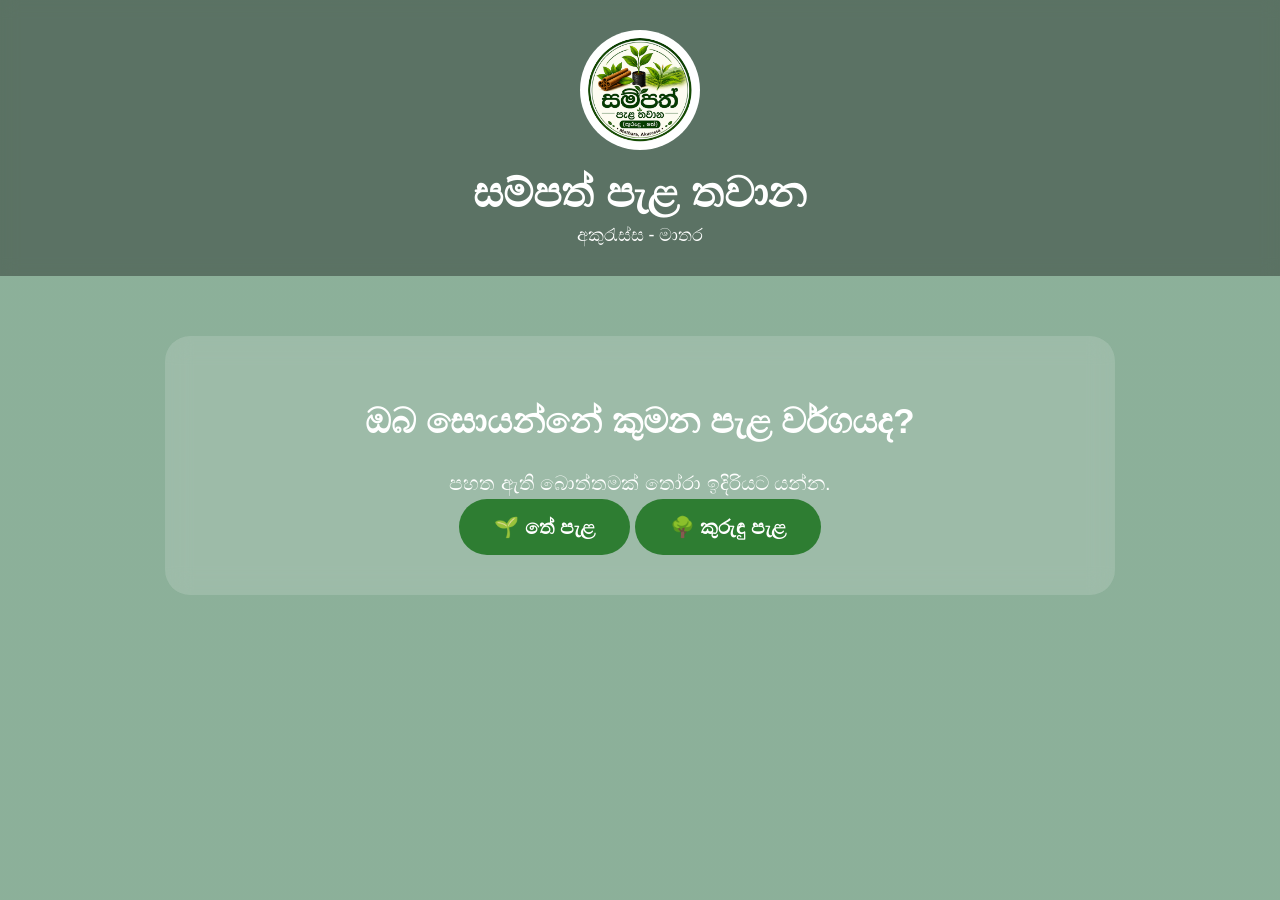
==== index.html @ 30fb0280 "Add files via upload" ====
<!DOCTYPE html>
<html lang="si">
<head>
    <meta charset="UTF-8">
    <meta name="viewport" content="width=device-width, initial-scale=1.0">
    <title>සම්ප්‍රති පැළ තවාන</title>
    <link rel="stylesheet" href="style.css">
</head>

<body>

<header>
    <img src="logo.png" alt="සම්ප්‍රති පැළ තවාන ලාංඡනය" class="logo">
    <h1>සම්පත් පැළ තවාන</h1>
    <p>අකුරැස්ස - මාතර</p>
</header>

<section class="hero">

    <h2>ඔබ සොයන්නේ කුමන පැළ වර්ගයද?</h2>
    <p>පහත ඇති බොත්තමක් තෝරා ඉදිරියට යන්න.</p>

    <div class="buttons">

        <a href="tea.html" class="btn">
            🌱 තේ පැළ
        </a>

        <a href="cinnamon.html" class="btn">
            🌳 කුරුඳු පැළ
        </a>

    </div>

</section>

<script src="script.js"></script>

</body>
</html>
---- style.css ----
*{
    margin:0;
    padding:0;
    box-sizing:border-box;
    font-family:'Segoe UI',sans-serif;
}


body{

    background:
    linear-gradient(rgba(0,80,30,0.45),rgba(0,80,30,0.45)),
    url("https://images.unsplash.com/photo-1466692476868-aef1dfb1e735?auto=format&fit=crop&w=1600&q=80");

    background-size:cover;
    background-position:center;
    background-attachment:fixed;

    min-height:100vh;
    color:white;

}




/* HEADER */

header{

    text-align:center;
    padding:30px;

    background:rgba(0,0,0,0.35);
    backdrop-filter:blur(8px);

}



.logo{

    width:120px;
    height:120px;

    border-radius:50%;

    background:white;

    padding:8px;

}



header h1{

    margin-top:15px;

    font-size:42px;

}



header p{

    margin-top:8px;

    font-size:18px;

}





/* MAIN HERO */

.hero{

    max-width:950px;

    margin:60px auto;

    text-align:center;

    background:rgba(255,255,255,0.15);

    backdrop-filter:blur(12px);

    padding:40px;

    border-radius:25px;

}





.hero h2{

    font-size:35px;

    margin:25px 0;

}



.hero p{

    font-size:20px;

    line-height:1.6;

}





/* PRODUCT CARD */

.product-card{

    background:rgba(255,255,255,0.15);

    padding:30px;

    border-radius:25px;

}





/* TEA GALLERY */


.tea-gallery{

    display:grid;

    grid-template-columns:repeat(3,1fr);

    gap:20px;

    margin-bottom:20px;

}



.product-image{

    width:100%;

    height:220px;

    object-fit:cover;

    border-radius:20px;

    box-shadow:0 10px 25px rgba(0,0,0,0.4);

    transition:0.4s;

}



.product-image:hover{

    transform:scale(1.05);

}





/* MORE PHOTOS */

#morePhotos{

    display:none;

    grid-column:1/-1;

    grid-template-columns:repeat(3,1fr);

    gap:20px;

}





.more-btn{

    background:#2e7d32;

    color:white;

    border:none;

    padding:15px 40px;

    border-radius:50px;

    font-size:20px;

    font-weight:bold;

    cursor:pointer;

    margin:20px;

    transition:.3s;

}



.more-btn:hover{

    background:#66bb6a;

    transform:translateY(-5px);

}






/* PRICE BOX */


.price-box{

    display:inline-block;

    background:#2e7d32;

    padding:20px 45px;

    margin:30px;

    border-radius:30px;

    box-shadow:0 10px 25px rgba(0,0,0,0.3);

}



.price-box h3{

    font-size:30px;

}





/* FEATURES */


.features{

    margin-top:50px;

}



.feature-box{

    display:flex;

    justify-content:center;

    gap:20px;

    flex-wrap:wrap;

    margin-top:25px;

}



.feature-box div{

    width:220px;

    background:rgba(255,255,255,0.2);

    padding:25px;

    border-radius:20px;

    transition:.3s;

}



.feature-box div:hover{

    transform:translateY(-10px);

    background:rgba(255,255,255,0.35);

}



.feature-box h3{

    margin:10px;

}





/* CONTACT */


.contact-box{

    margin-top:45px;

    background:rgba(0,0,0,0.35);

    padding:30px;

    border-radius:25px;

}



.contact-box h2{

    font-size:28px;

}



.contact-box p{

    font-size:22px;

    margin:10px;

}





/* BUTTON */


.btn{

    display:inline-block;

    text-decoration:none;

    color:white;

    background:#2e7d32;

    padding:16px 35px;

    border-radius:50px;

    font-size:20px;

    font-weight:bold;

    transition:.3s;

}



.btn:hover{

    background:#66bb6a;

    transform:translateY(-5px);

}





/* FOOTER */


footer{

    text-align:center;

    padding:25px;

    background:rgba(0,0,0,0.4);

    margin-top:40px;

}





/* MOBILE */

@media(max-width:700px){


    .tea-gallery{

        grid-template-columns:1fr;

    }


    #morePhotos{

        grid-template-columns:1fr;

    }


    header h1{

        font-size:32px;

    }


    .hero{

        margin:20px;

        padding:25px;

    }


}
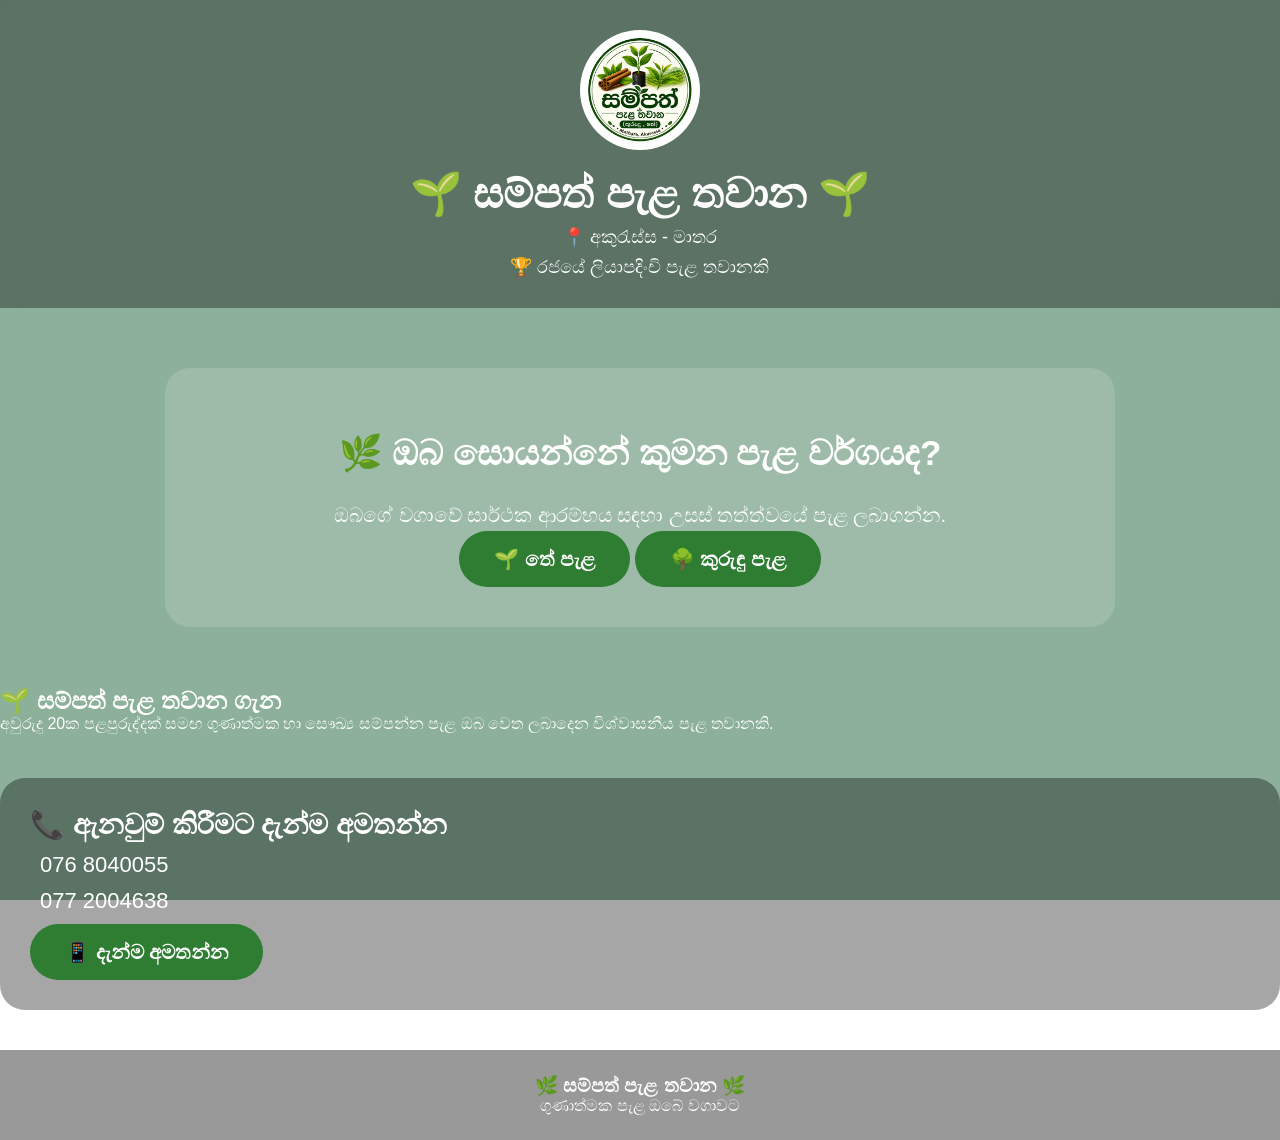
==== commit 92fe6af9: "Update index.html" ====
--- a/index.html
+++ b/index.html
@@ -1,40 +1,136 @@
 <!DOCTYPE html>
 <html lang="si">
+
 <head>
+
     <meta charset="UTF-8">
     <meta name="viewport" content="width=device-width, initial-scale=1.0">
-    <title>සම්ප්‍රති පැළ තවාන</title>
+
+    <meta name="google-site-verification" content="6vDPEd-dPaiGSD1Sp5SoP6654y96qlv2Gee1zIGJmjs" />
+
+    <title>සම්පත් පැළ තවාන | අකුරැස්ස මාතර</title>
+
+    <meta name="description" content="සම්පත් පැළ තවාන - අකුරැස්ස, මාතර. උසස් තත්ත්වයේ තේ පැළ සහ කුරුඳු පැළ ලබාගන්න. රජයේ ලියාපදිංචි පැළ තවානකි.">
+
     <link rel="stylesheet" href="style.css">
+
 </head>
+
 
 <body>
 
+
 <header>
-    <img src="logo.png" alt="සම්ප්‍රති පැළ තවාන ලාංඡනය" class="logo">
-    <h1>සම්පත් පැළ තවාන</h1>
-    <p>අකුරැස්ස - මාතර</p>
+
+    <img src="logo.png" 
+         alt="සම්පත් පැළ තවාන ලාංඡනය" 
+         class="logo">
+
+    <h1>🌱 සම්පත් පැළ තවාන 🌱</h1>
+
+    <p>📍 අකුරැස්ස - මාතර</p>
+
+    <p>🏆 රජයේ ලියාපදිංචි පැළ තවානකි</p>
+
 </header>
+
+
 
 <section class="hero">
 
-    <h2>ඔබ සොයන්නේ කුමන පැළ වර්ගයද?</h2>
-    <p>පහත ඇති බොත්තමක් තෝරා ඉදිරියට යන්න.</p>
+
+    <h2>🌿 ඔබ සොයන්නේ කුමන පැළ වර්ගයද?</h2>
+
+
+    <p>
+        ඔබගේ වගාවේ සාර්ථක ආරම්භය සඳහා
+        උසස් තත්ත්වයේ පැළ ලබාගන්න.
+    </p>
+
+
 
     <div class="buttons">
 
+
         <a href="tea.html" class="btn">
+
             🌱 තේ පැළ
+
         </a>
 
+
+
         <a href="cinnamon.html" class="btn">
+
             🌳 කුරුඳු පැළ
+
         </a>
+
 
     </div>
 
+
 </section>
+
+
+
+
+<section class="info">
+
+
+    <h2>🌱 සම්පත් පැළ තවාන ගැන</h2>
+
+
+    <p>
+        අවුරුදු 20ක පළපුරුද්දක් සමඟ
+        ගුණාත්මක හා සෞඛ්‍ය සම්පන්න පැළ
+        ඔබ වෙත ලබාදෙන විශ්වාසනීය පැළ තවානකි.
+    </p>
+
+
+</section>
+
+
+
+
+<section class="contact-box">
+
+
+    <h2>📞 ඇනවුම් කිරීමට දැන්ම අමතන්න</h2>
+
+
+    <p>076 8040055</p>
+
+    <p>077 2004638</p>
+
+
+    <a href="tel:0768040055" class="btn">
+        📱 දැන්ම අමතන්න
+    </a>
+
+
+</section>
+
+
+
+
+<footer>
+
+    <h3>
+        🌿 සම්පත් පැළ තවාන 🌿
+    </h3>
+
+    <p>
+        ගුණාත්මක පැළ ඔබේ වගාවට
+    </p>
+
+</footer>
+
+
 
 <script src="script.js"></script>
 
+
 </body>
-</html>+
+</html>
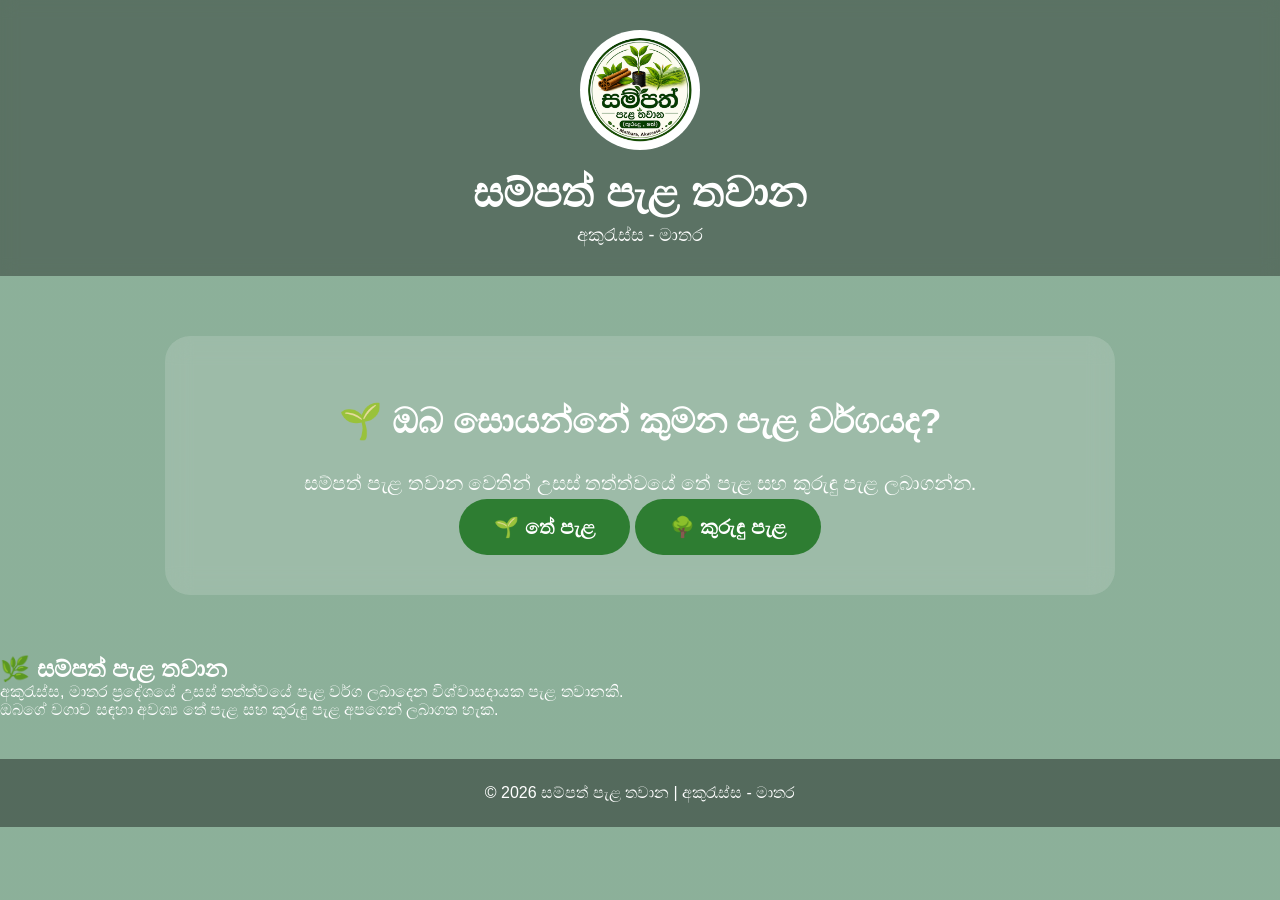
==== commit 79d75a6e: "Update index.html" ====
--- a/index.html
+++ b/index.html
@@ -4,14 +4,31 @@
 <head>
 
     <meta charset="UTF-8">
+
     <meta name="viewport" content="width=device-width, initial-scale=1.0">
 
-    <meta name="google-site-verification" content="6vDPEd-dPaiGSD1Sp5SoP6654y96qlv2Gee1zIGJmjs" />
-
+    <!-- Google Search Title -->
     <title>සම්පත් පැළ තවාන | අකුරැස්ස මාතර</title>
 
-    <meta name="description" content="සම්පත් පැළ තවාන - අකුරැස්ස, මාතර. උසස් තත්ත්වයේ තේ පැළ සහ කුරුඳු පැළ ලබාගන්න. රජයේ ලියාපදිංචි පැළ තවානකි.">
+    <!-- Google Search Description -->
+    <meta name="description"
+        content="සම්පත් පැළ තවාන - අකුරැස්ස, මාතර. උසස් තත්ත්වයේ තේ පැළ සහ කුරුඳු පැළ ලබාගන්න.">
 
+    <!-- Google Search Keywords -->
+    <meta name="keywords"
+        content="සම්පත් පැළ තවාන, සම්පත් පැළතවාන, Sampath Palathawana, පැළ තවාන, අකුරැස්ස පැළ තවාන, මාතර පැළ තවාන, තේ පැළ, කුරුඳු පැළ">
+
+    <!-- Google Site Verification -->
+    <meta name="google-site-verification"
+        content="6vDPEd-dPaiGSD1Sp5SoP6654y96qlv2Gee1zIGJmjs">
+
+    <!-- Website Logo / Favicon -->
+    <link rel="icon" type="image/png" href="logo.png">
+
+    <!-- Apple / Mobile Icon -->
+    <link rel="apple-touch-icon" href="logo.png">
+
+    <!-- CSS -->
     <link rel="stylesheet" href="style.css">
 
 </head>
@@ -19,117 +36,89 @@
 
 <body>
 
+    <!-- ================= HEADER ================= -->
 
-<header>
+    <header>
 
-    <img src="logo.png" 
-         alt="සම්පත් පැළ තවාන ලාංඡනය" 
-         class="logo">
+        <img
+            src="logo.png"
+            alt="සම්පත් පැළ තවාන ලාංඡනය"
+            class="logo"
+        >
 
-    <h1>🌱 සම්පත් පැළ තවාන 🌱</h1>
+        <h1>සම්පත් පැළ තවාන</h1>
 
-    <p>📍 අකුරැස්ස - මාතර</p>
+        <p>අකුරැස්ස - මාතර</p>
 
-    <p>🏆 රජයේ ලියාපදිංචි පැළ තවානකි</p>
-
-</header>
+    </header>
 
 
+    <!-- ================= MAIN HERO ================= -->
 
-<section class="hero">
+    <main>
+
+        <section class="hero">
+
+            <h2>🌱 ඔබ සොයන්නේ කුමන පැළ වර්ගයද?</h2>
+
+            <p>
+                සම්පත් පැළ තවාන වෙතින් උසස් තත්ත්වයේ
+                තේ පැළ සහ කුරුඳු පැළ ලබාගන්න.
+            </p>
 
 
-    <h2>🌿 ඔබ සොයන්නේ කුමන පැළ වර්ගයද?</h2>
+            <!-- ================= BUTTONS ================= -->
+
+            <div class="buttons">
+
+                <a href="tea.html" class="btn">
+                    🌱 තේ පැළ
+                </a>
+
+                <a href="cinnamon.html" class="btn">
+                    🌳 කුරුඳු පැළ
+                </a>
+
+            </div>
+
+        </section>
 
 
-    <p>
-        ඔබගේ වගාවේ සාර්ථක ආරම්භය සඳහා
-        උසස් තත්ත්වයේ පැළ ලබාගන්න.
-    </p>
+        <!-- ================= ABOUT ================= -->
+
+        <section class="about">
+
+            <h2>🌿 සම්පත් පැළ තවාන</h2>
+
+            <p>
+                අකුරැස්ස, මාතර ප්‍රදේශයේ උසස් තත්ත්වයේ
+                පැළ වර්ග ලබාදෙන විශ්වාසදායක පැළ තවානකි.
+            </p>
+
+            <p>
+                ඔබගේ වගාව සඳහා අවශ්‍ය තේ පැළ සහ
+                කුරුඳු පැළ අපගෙන් ලබාගත හැක.
+            </p>
+
+        </section>
+
+    </main>
 
 
+    <!-- ================= FOOTER ================= -->
 
-    <div class="buttons">
+    <footer>
+
+        <p>
+            © 2026 සම්පත් පැළ තවාන | අකුරැස්ස - මාතර
+        </p>
+
+    </footer>
 
 
-        <a href="tea.html" class="btn">
+    <!-- JavaScript -->
 
-            🌱 තේ පැළ
-
-        </a>
-
-
-
-        <a href="cinnamon.html" class="btn">
-
-            🌳 කුරුඳු පැළ
-
-        </a>
-
-
-    </div>
-
-
-</section>
-
-
-
-
-<section class="info">
-
-
-    <h2>🌱 සම්පත් පැළ තවාන ගැන</h2>
-
-
-    <p>
-        අවුරුදු 20ක පළපුරුද්දක් සමඟ
-        ගුණාත්මක හා සෞඛ්‍ය සම්පන්න පැළ
-        ඔබ වෙත ලබාදෙන විශ්වාසනීය පැළ තවානකි.
-    </p>
-
-
-</section>
-
-
-
-
-<section class="contact-box">
-
-
-    <h2>📞 ඇනවුම් කිරීමට දැන්ම අමතන්න</h2>
-
-
-    <p>076 8040055</p>
-
-    <p>077 2004638</p>
-
-
-    <a href="tel:0768040055" class="btn">
-        📱 දැන්ම අමතන්න
-    </a>
-
-
-</section>
-
-
-
-
-<footer>
-
-    <h3>
-        🌿 සම්පත් පැළ තවාන 🌿
-    </h3>
-
-    <p>
-        ගුණාත්මක පැළ ඔබේ වගාවට
-    </p>
-
-</footer>
-
-
-
-<script src="script.js"></script>
-
+    <script src="script.js"></script>
 
 </body>
 
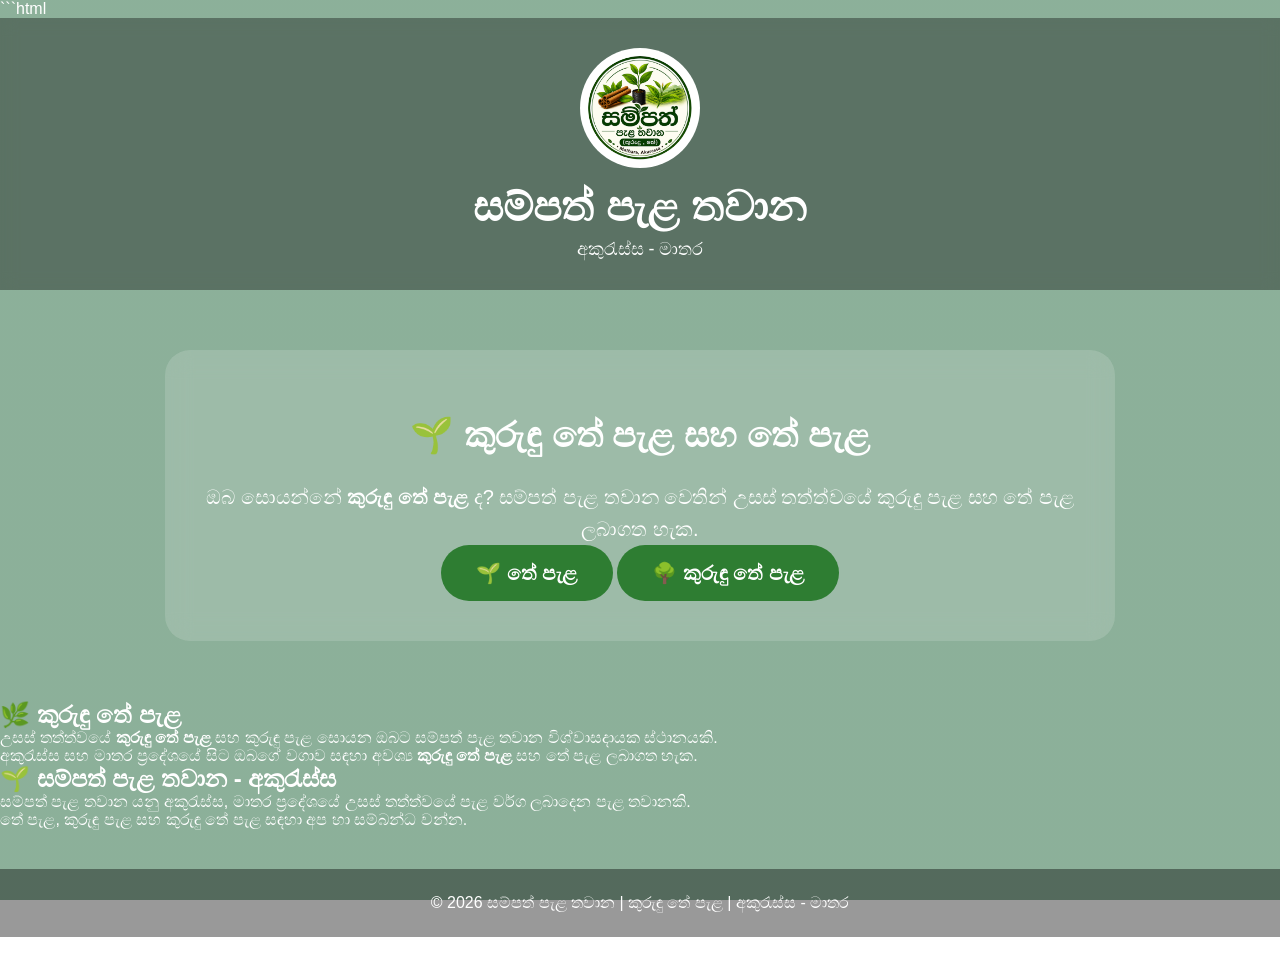
==== commit 5eb013a6: "Update index.html" ====
--- a/index.html
+++ b/index.html
@@ -1,3 +1,4 @@
+```html
 <!DOCTYPE html>
 <html lang="si">
 
@@ -8,15 +9,15 @@
     <meta name="viewport" content="width=device-width, initial-scale=1.0">
 
     <!-- Google Search Title -->
-    <title>සම්පත් පැළ තවාන | අකුරැස්ස මාතර</title>
+    <title>කුරුඳු තේ පැළ | සම්පත් පැළ තවාන | අකුරැස්ස මාතර</title>
 
     <!-- Google Search Description -->
     <meta name="description"
-        content="සම්පත් පැළ තවාන - අකුරැස්ස, මාතර. උසස් තත්ත්වයේ තේ පැළ සහ කුරුඳු පැළ ලබාගන්න.">
+        content="කුරුඳු තේ පැළ සහ උසස් තත්ත්වයේ කුරුඳු පැළ ලබාගන්න සම්පත් පැළ තවාන - අකුරැස්ස, මාතර. තේ පැළ සහ කුරුඳු පැළ සඳහා අපව අමතන්න.">
 
-    <!-- Google Search Keywords -->
+    <!-- SEO Keywords -->
     <meta name="keywords"
-        content="සම්පත් පැළ තවාන, සම්පත් පැළතවාන, Sampath Palathawana, පැළ තවාන, අකුරැස්ස පැළ තවාන, මාතර පැළ තවාන, තේ පැළ, කුරුඳු පැළ">
+        content="කුරුඳු තේ පැළ, කුරුඳු තේ පැළ මිල, කුරුඳු පැළ, කුරුඳු පැළ තවාන, තේ පැළ, සම්පත් පැළ තවාන, අකුරැස්ස කුරුඳු පැළ, මාතර කුරුඳු පැළ, Sampath Palathawana, cinnamon tea plants">
 
     <!-- Google Site Verification -->
     <meta name="google-site-verification"
@@ -36,90 +37,119 @@
 
 <body>
 
-    <!-- ================= HEADER ================= -->
+<!-- ================= HEADER ================= -->
 
-    <header>
+<header>
 
-        <img
-            src="logo.png"
-            alt="සම්පත් පැළ තවාන ලාංඡනය"
-            class="logo"
-        >
+    <img
+        src="logo.png"
+        alt="සම්පත් පැළ තවාන - කුරුඳු තේ පැළ සහ කුරුඳු පැළ"
+        class="logo"
+    >
 
-        <h1>සම්පත් පැළ තවාන</h1>
+    <h1>සම්පත් පැළ තවාන</h1>
 
-        <p>අකුරැස්ස - මාතර</p>
+    <p>අකුරැස්ස - මාතර</p>
 
-    </header>
+</header>
 
 
-    <!-- ================= MAIN HERO ================= -->
+<!-- ================= MAIN ================= -->
 
-    <main>
+<main>
 
-        <section class="hero">
+    <!-- ================= HERO ================= -->
 
-            <h2>🌱 ඔබ සොයන්නේ කුමන පැළ වර්ගයද?</h2>
+    <section class="hero">
 
-            <p>
-                සම්පත් පැළ තවාන වෙතින් උසස් තත්ත්වයේ
-                තේ පැළ සහ කුරුඳු පැළ ලබාගන්න.
-            </p>
+        <h2>🌱 කුරුඳු තේ පැළ සහ තේ පැළ</h2>
+
+        <p>
+            ඔබ සොයන්නේ <strong>කුරුඳු තේ පැළ</strong> ද?
+            සම්පත් පැළ තවාන වෙතින් උසස් තත්ත්වයේ
+            කුරුඳු පැළ සහ තේ පැළ ලබාගත හැක.
+        </p>
 
 
-            <!-- ================= BUTTONS ================= -->
+        <!-- ================= BUTTONS ================= -->
 
-            <div class="buttons">
+        <div class="buttons">
 
-                <a href="tea.html" class="btn">
-                    🌱 තේ පැළ
-                </a>
+            <a href="tea.html" class="btn">
+                🌱 තේ පැළ
+            </a>
 
-                <a href="cinnamon.html" class="btn">
-                    🌳 කුරුඳු පැළ
-                </a>
+            <a href="cinnamon.html" class="btn">
+                🌳 කුරුඳු තේ පැළ
+            </a>
 
-            </div>
+        </div>
 
-        </section>
+    </section>
 
 
-        <!-- ================= ABOUT ================= -->
+    <!-- ================= CINNAMON TEA PLANTS ================= -->
 
-        <section class="about">
+    <section class="about">
 
-            <h2>🌿 සම්පත් පැළ තවාන</h2>
+        <h2>🌿 කුරුඳු තේ පැළ</h2>
 
-            <p>
-                අකුරැස්ස, මාතර ප්‍රදේශයේ උසස් තත්ත්වයේ
-                පැළ වර්ග ලබාදෙන විශ්වාසදායක පැළ තවානකි.
-            </p>
+        <p>
+            උසස් තත්ත්වයේ <strong>කුරුඳු තේ පැළ</strong>
+            සහ කුරුඳු පැළ සොයන ඔබට සම්පත් පැළ තවාන
+            විශ්වාසදායක ස්ථානයකි.
+        </p>
 
-            <p>
-                ඔබගේ වගාව සඳහා අවශ්‍ය තේ පැළ සහ
-                කුරුඳු පැළ අපගෙන් ලබාගත හැක.
-            </p>
+        <p>
+            අකුරැස්ස සහ මාතර ප්‍රදේශයේ සිට
+            ඔබගේ වගාව සඳහා අවශ්‍ය
+            <strong>කුරුඳු තේ පැළ</strong> සහ
+            තේ පැළ ලබාගත හැක.
+        </p>
 
-        </section>
-
-    </main>
+    </section>
 
 
-    <!-- ================= FOOTER ================= -->
+    <!-- ================= ABOUT ================= -->
 
-    <footer>
+    <section class="about">
+
+        <h2>🌱 සම්පත් පැළ තවාන - අකුරැස්ස</h2>
 
         <p>
-            © 2026 සම්පත් පැළ තවාන | අකුරැස්ස - මාතර
+            සම්පත් පැළ තවාන යනු අකුරැස්ස,
+            මාතර ප්‍රදේශයේ උසස් තත්ත්වයේ
+            පැළ වර්ග ලබාදෙන පැළ තවානකි.
         </p>
 
-    </footer>
+        <p>
+            තේ පැළ, කුරුඳු පැළ සහ
+            කුරුඳු තේ පැළ සඳහා
+            අප හා සම්බන්ධ වන්න.
+        </p>
+
+    </section>
+
+</main>
 
 
-    <!-- JavaScript -->
+<!-- ================= FOOTER ================= -->
 
-    <script src="script.js"></script>
+<footer>
+
+    <p>
+        © 2026 සම්පත් පැළ තවාන | කුරුඳු තේ පැළ |
+        අකුරැස්ස - මාතර
+    </p>
+
+</footer>
+
+
+<!-- ================= JAVASCRIPT ================= -->
+
+<script src="script.js"></script>
 
 </body>
 
 </html>
+```
